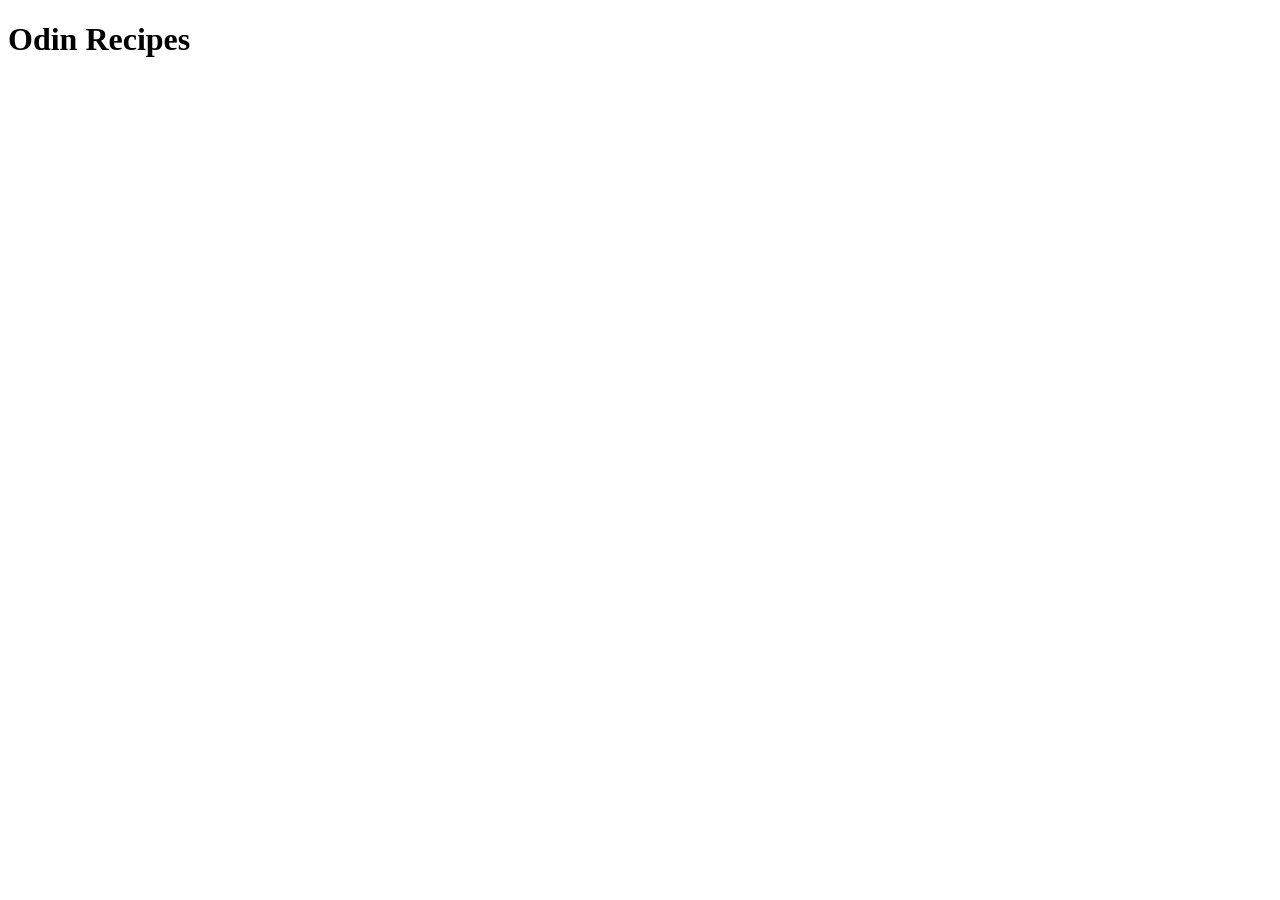
==== index.html @ 5ab35540 "Create index.html file" ====
<!DOCTYPE html>
<html lang="en">
<head>
    <meta charset="UTF-8">
    <meta name="viewport" content="width=device-width, initial-scale=1.0">
    <title>Document</title>
</head>
<body>
    <h1>Odin Recipes</h1>
    
</body>
</html>
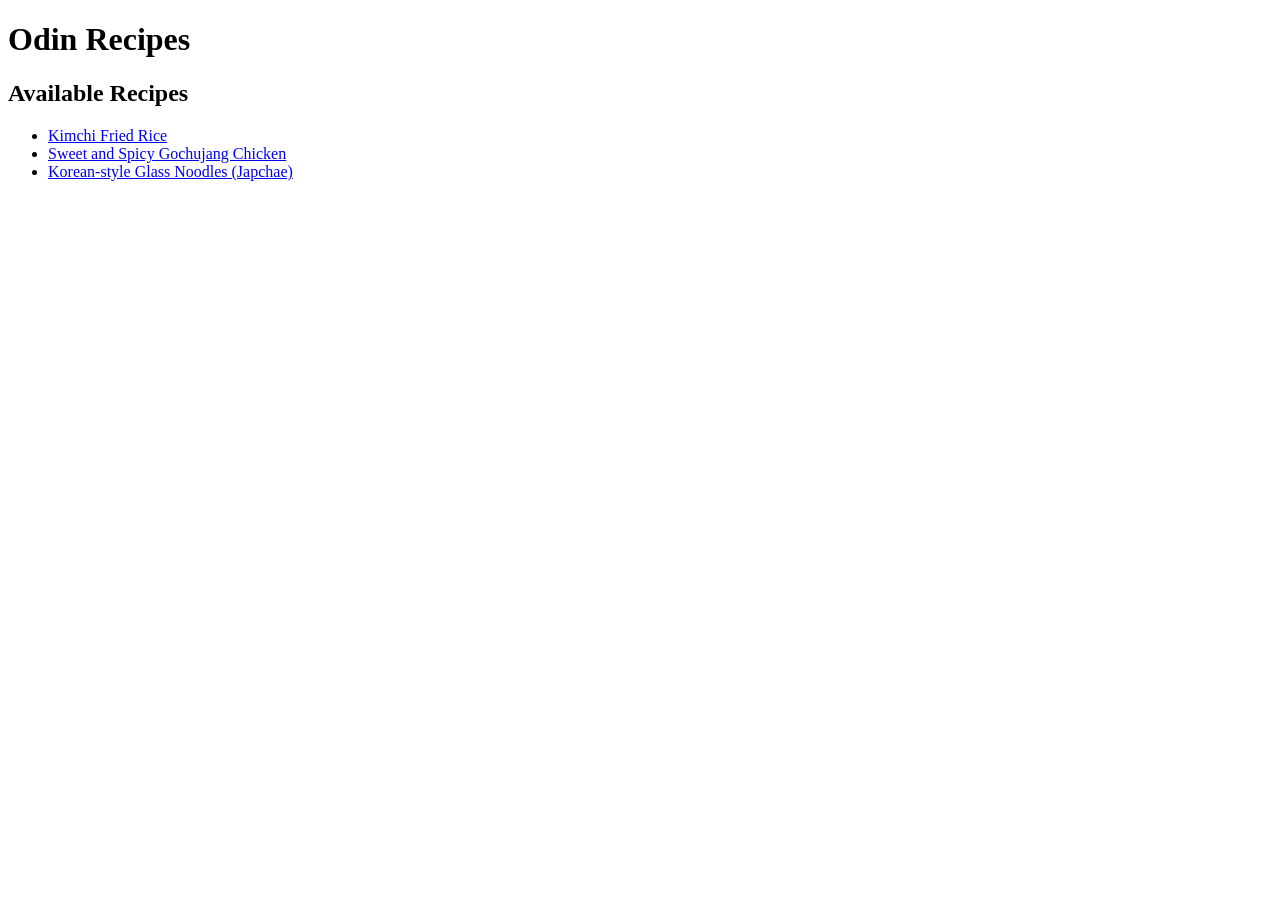
==== commit 27fe5d4b: "Finish or add 3 recipes, index document title The kimchi-fried-rice recipe was completed. The gochuj" ====
--- a/index.html
+++ b/index.html
@@ -3,10 +3,15 @@
 <head>
     <meta charset="UTF-8">
     <meta name="viewport" content="width=device-width, initial-scale=1.0">
-    <title>Document</title>
+    <title>Odin Recipes</title>
 </head>
 <body>
     <h1>Odin Recipes</h1>
     
+    <h2>Available Recipes</h2>
+    <ul>
+        <li><a href="./recipes/kimchi-fried-rice.html">Kimchi Fried Rice</a></li>
+        <li><a href="./recipes/gochujang-chicken.html">Sweet and Spicy Gochujang Chicken</a></li>
+        <li><a href="./recipes/japchae.html">Korean-style Glass Noodles (Japchae)</a></li>
 </body>
 </html>
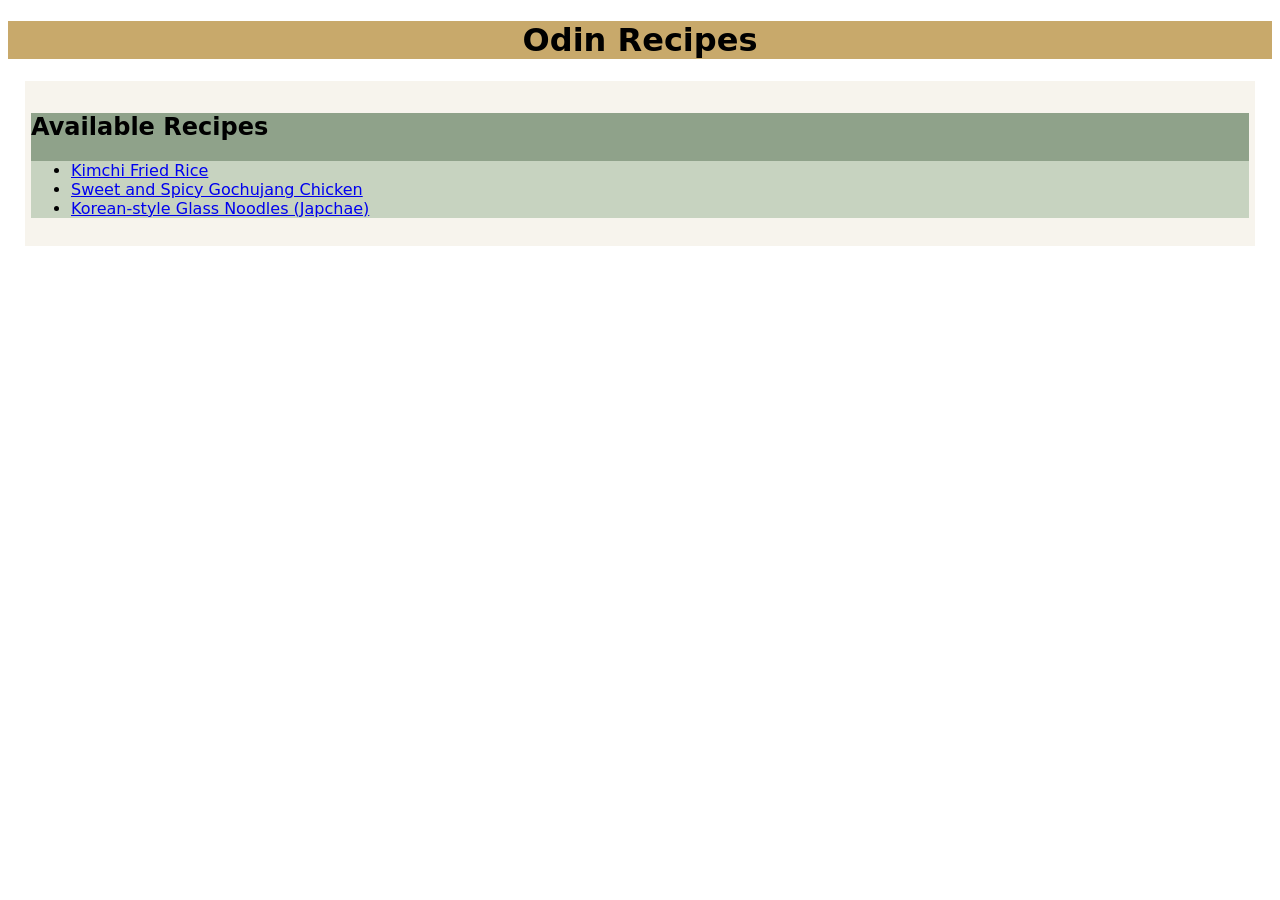
==== commit 6aededc9: "WIP: Add styling to  index.html Used color palette (https://colorhunt.co/palette/8fa28ac7d3c0f7f4edc" ====
--- a/index.html
+++ b/index.html
@@ -4,14 +4,19 @@
     <meta charset="UTF-8">
     <meta name="viewport" content="width=device-width, initial-scale=1.0">
     <title>Odin Recipes</title>
+    <link rel="stylesheet" href="./style.css">
 </head>
 <body>
     <h1>Odin Recipes</h1>
     
-    <h2>Available Recipes</h2>
-    <ul>
-        <li><a href="./recipes/kimchi-fried-rice.html">Kimchi Fried Rice</a></li>
-        <li><a href="./recipes/gochujang-chicken.html">Sweet and Spicy Gochujang Chicken</a></li>
-        <li><a href="./recipes/japchae.html">Korean-style Glass Noodles (Japchae)</a></li>
+    <div class="container">
+        <div class="list-container"><h2>Available Recipes</h2>
+            <ul>
+                <li><a href="./recipes/kimchi-fried-rice.html">Kimchi Fried Rice</a></li>
+                <li><a href="./recipes/gochujang-chicken.html">Sweet and Spicy Gochujang Chicken</a></li>
+                <li><a href="./recipes/japchae.html">Korean-style Glass Noodles (Japchae)</a></li>
+            </ul>
+        </div>
+    </div>
 </body>
 </html>
--- a/style.css
+++ b/style.css
@@ -0,0 +1,34 @@
+/* STYLESHEET FOR ./index.html */
+
+html {
+    box-sizing: border-box;
+}
+
+*, *::before, *::after {
+    box-sizing: inherit;
+}
+
+body {
+    background-color: white;
+    font-family:system-ui, -apple-system, BlinkMacSystemFont, 'Segoe UI', Roboto, Oxygen, Ubuntu, Cantarell, 'Open Sans', 'Helvetica Neue', sans-serif;
+}
+
+h1 {
+    background-color: #C8A96B;
+    text-align: center;
+}
+body * {
+
+}
+.container {
+    background-color: #F7F4ED;
+    width: calc(100vw - 50px);
+    padding: 12px 6px;
+    margin: 0 auto;
+}
+.list-container {
+    background-color: #8FA28A;
+}
+ul {
+    background-color: #C7D3C0;
+}
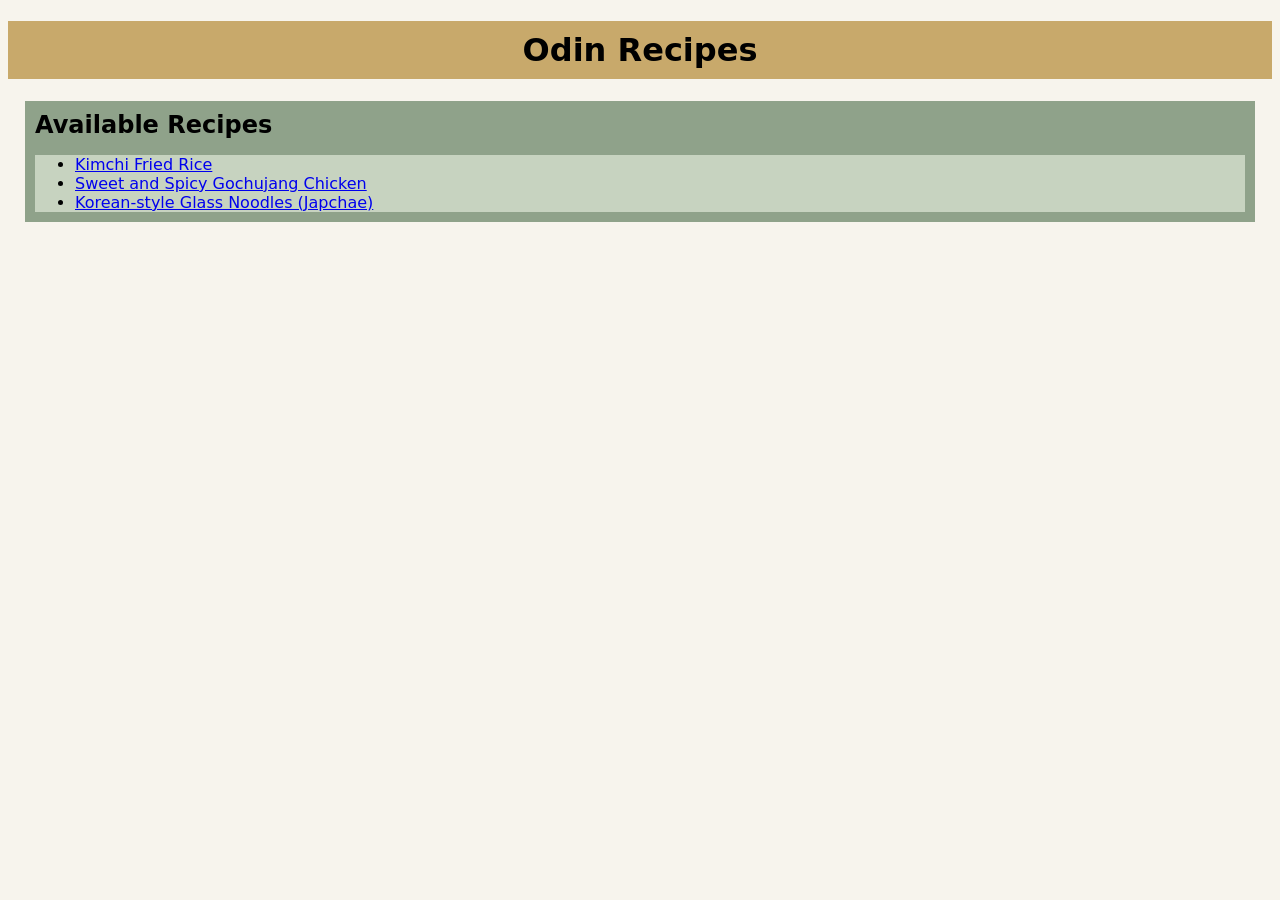
==== commit 65464d35: "Improve index style & add recipe style Fixed padding and margin issues in homepage. A common stylesh" ====
--- a/index.html
+++ b/index.html
@@ -7,16 +7,15 @@
     <link rel="stylesheet" href="./style.css">
 </head>
 <body>
-    <h1>Odin Recipes</h1>
+    <h1 class="title">Odin Recipes</h1>
     
-    <div class="container">
-        <div class="list-container"><h2>Available Recipes</h2>
-            <ul>
-                <li><a href="./recipes/kimchi-fried-rice.html">Kimchi Fried Rice</a></li>
-                <li><a href="./recipes/gochujang-chicken.html">Sweet and Spicy Gochujang Chicken</a></li>
-                <li><a href="./recipes/japchae.html">Korean-style Glass Noodles (Japchae)</a></li>
-            </ul>
-        </div>
+    <div class="list-container">
+        <h2>Available Recipes</h2>
+        <ul>
+            <li><a href="./recipes/kimchi-fried-rice.html">Kimchi Fried Rice</a></li>
+            <li><a href="./recipes/gochujang-chicken.html">Sweet and Spicy Gochujang Chicken</a></li>
+            <li><a href="./recipes/japchae.html">Korean-style Glass Noodles (Japchae)</a></li>
+        </ul>
     </div>
 </body>
 </html>
--- a/style.css
+++ b/style.css
@@ -9,26 +9,30 @@
 }
 
 body {
-    background-color: white;
+    background-color: #F7F4ED;
     font-family:system-ui, -apple-system, BlinkMacSystemFont, 'Segoe UI', Roboto, Oxygen, Ubuntu, Cantarell, 'Open Sans', 'Helvetica Neue', sans-serif;
 }
 
-h1 {
+.title {
     background-color: #C8A96B;
     text-align: center;
+    padding: 10px;
 }
-body * {
-
-}
-.container {
-    background-color: #F7F4ED;
-    width: calc(100vw - 50px);
-    padding: 12px 6px;
-    margin: 0 auto;
-}
+/*body * {
+border: 2px dotted red;
+}*/
 .list-container {
     background-color: #8FA28A;
+    width: calc(100vw - 50px);
+    margin: 0 auto;
+    padding: 10px;
 }
-ul {
+
+h2 {
+    margin: 0;
+}
+
+.list-container > ul {
+    margin-bottom: 0px;
     background-color: #C7D3C0;
 }
